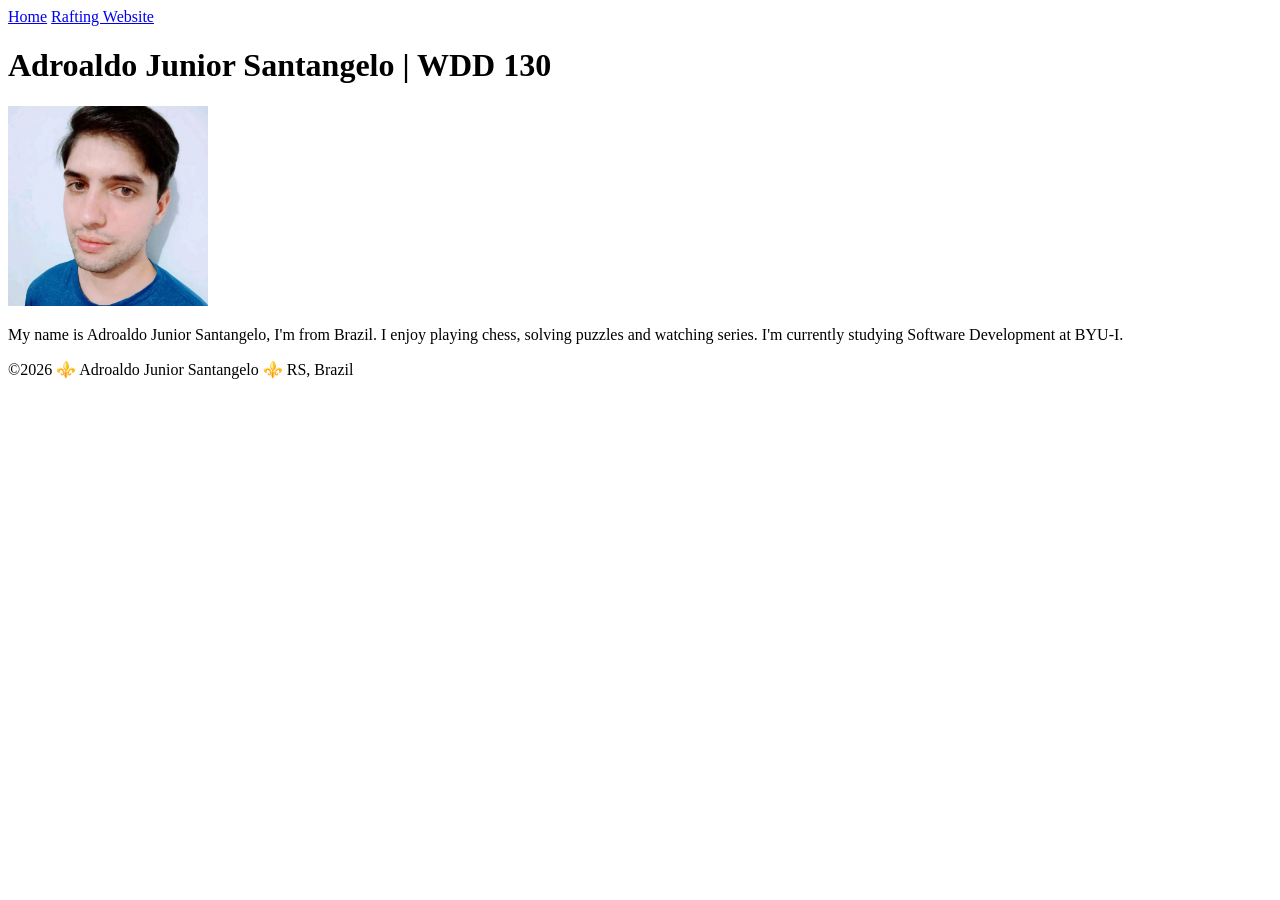
==== index.html @ b9216831 "W01 Assignment: Student's Home Page" ====
<!DOCTYPE html>
<html lang="en">
<head>
    <meta charset="UTF-8">
    <meta name="viewport" content="width=device-width, initial-scale=1.0">
    <title>Adroaldo Junior Santangelo | WDD 130</title>
</head>
<body>
    <header>
        <nav>
            <a href="#">Home</a>
            <a href="wwr/">Rafting Website</a>    
        </nav>
    </header>
    <main>
        <h1>Adroaldo Junior Santangelo | WDD 130</h1>
        <img src="images/profile.webp" alt="Adroaldo Junior Santangelo" width="200">
        <p>My name is Adroaldo Junior Santangelo, I'm from Brazil.
            I enjoy playing chess, solving puzzles and watching series.
            I'm currently studying Software Development at BYU-I.</p>
        
    </main>
    <footer>
        <p>©️2026  ⚜️  Adroaldo Junior Santangelo  ⚜️  RS, Brazil</p>
    </footer>

</body>
</html>
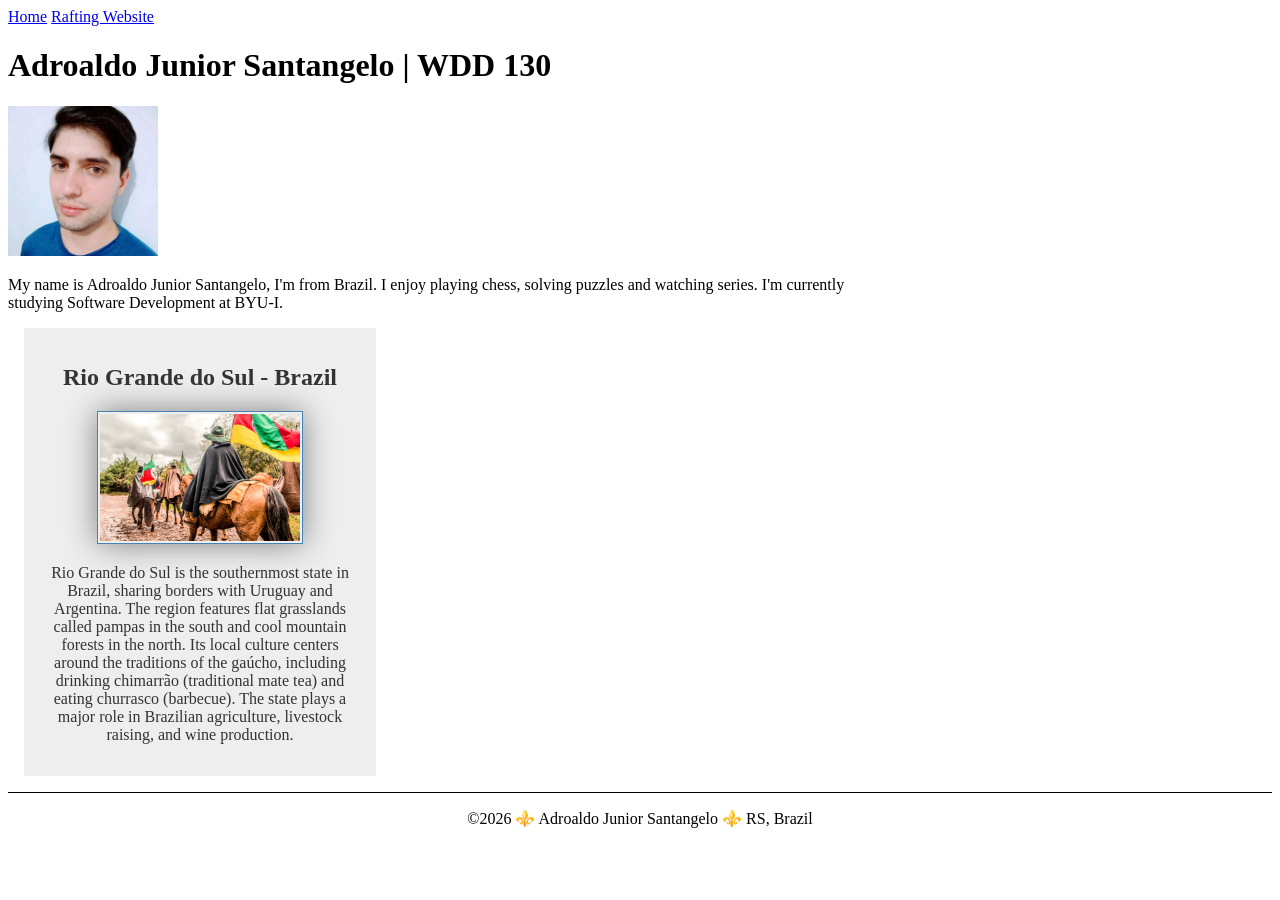
==== commit 6abe9812: "changes in the index.html and styles.css" ====
--- a/index.html
+++ b/index.html
@@ -4,6 +4,10 @@
     <meta charset="UTF-8">
     <meta name="viewport" content="width=device-width, initial-scale=1.0">
     <title>Adroaldo Junior Santangelo | WDD 130</title>
+    <meta name="description" content="Adroaldo Junior Santangelo, WDD 130,this page is for the course assigments">
+    <meta name="author" content="Adroaldo Junior Santangelo">
+
+    <link rel="stylesheet" href="styles/styles.css"
 </head>
 <body>
     <header>
@@ -20,6 +24,11 @@
             I'm currently studying Software Development at BYU-I.</p>
         
     </main>
+    <aside>
+        <h2>Rio Grande do Sul - Brazil</h2>    
+        <img src="images/gauchos.jpg" alt="Gauchos, people from Rio Grande do Sul, riding horses holding the state's flag">
+        <p>Rio Grande do Sul is the southernmost state in Brazil, sharing borders with Uruguay and Argentina. The region features flat grasslands called pampas in the south and cool mountain forests in the north. Its local culture centers around the traditions of the gaúcho, including drinking chimarrão (traditional mate tea) and eating churrasco (barbecue). The state plays a major role in Brazilian agriculture, livestock raising, and wine production.</p>
+    </aside>
     <footer>
         <p>©️2026  ⚜️  Adroaldo Junior Santangelo  ⚜️  RS, Brazil</p>
     </footer>
--- a/styles/styles.css
+++ b/styles/styles.css
@@ -0,0 +1,36 @@
+main {
+    max-width: 840px;
+}
+
+
+aside {
+    width: 20em;
+    margin: 1em;
+    border: 1px solid rbg(0 0 0 / 0.2);
+    padding: 1em;
+    background-color: #eee;
+    color: #333;
+    text-align: center;
+}
+
+aside img{
+    width: 200px;
+    height: auto;
+    border: 1px solid steelblue;
+    padding: 2px;
+    box-shadow: 0 0 30px gray;
+}
+
+main img{
+    width: 150px;
+    height: auto;
+}
+
+p { padding: 0;}
+
+footer {
+    margin-top: 15px;
+    border-top: 1px solid #000;
+    text-align: center;
+}
+
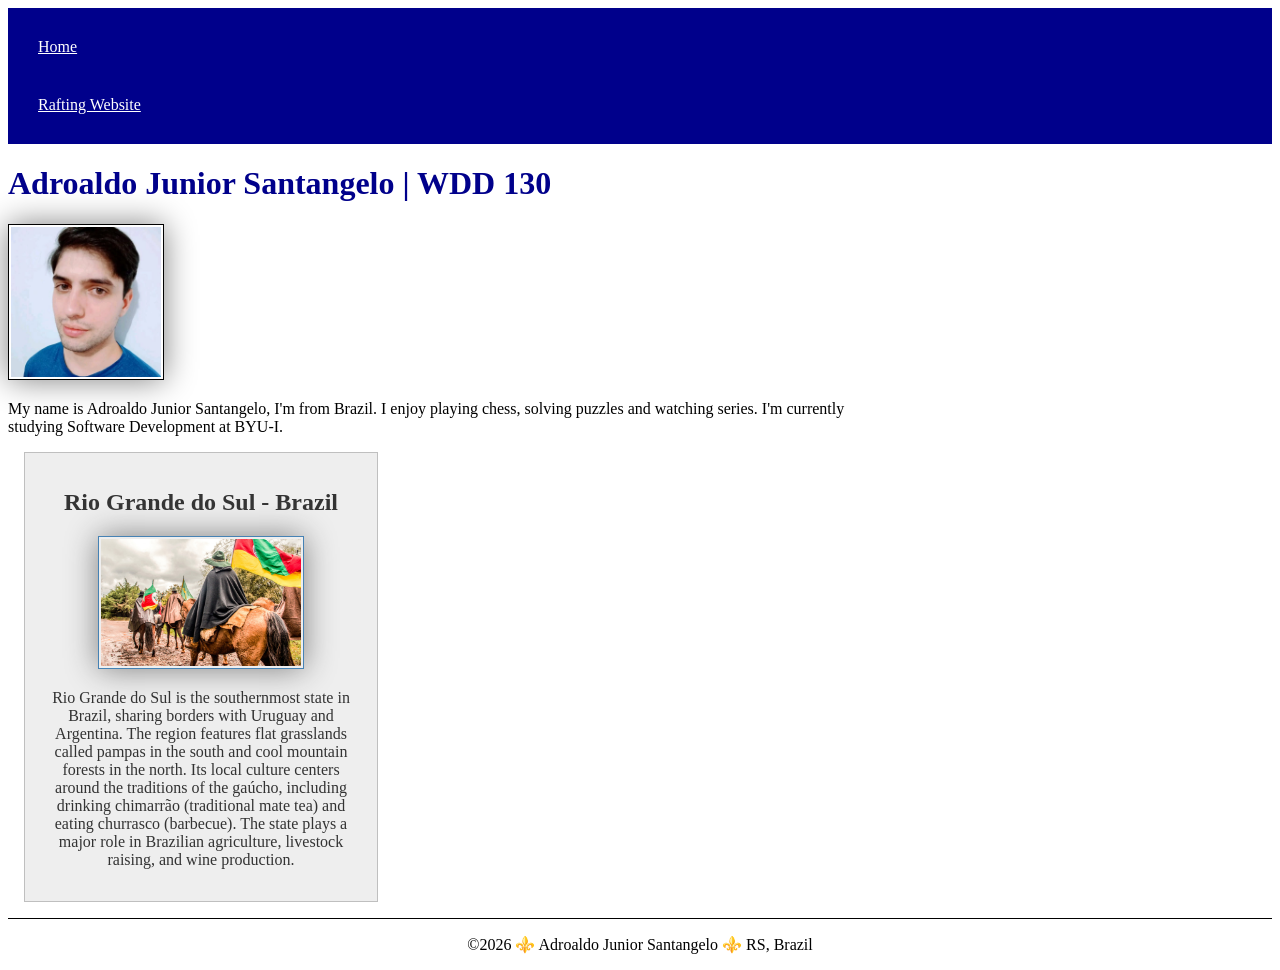
==== commit 7be2ee92: "changes in style.css" ====
--- a/index.html
+++ b/index.html
@@ -1,15 +1,15 @@
 <!DOCTYPE html>
 <html lang="en">
-<head>
-    <meta charset="UTF-8">
+<head>    <meta charset="UTF-8">
     <meta name="viewport" content="width=device-width, initial-scale=1.0">
     <title>Adroaldo Junior Santangelo | WDD 130</title>
     <meta name="description" content="Adroaldo Junior Santangelo, WDD 130,this page is for the course assigments">
     <meta name="author" content="Adroaldo Junior Santangelo">
 
-    <link rel="stylesheet" href="styles/styles.css"
-</head>
+    <link rel="stylesheet" href="styles/styles.css">
+
 <body>
+    
     <header>
         <nav>
             <a href="#">Home</a>
--- a/styles/styles.css
+++ b/styles/styles.css
@@ -1,12 +1,36 @@
+nav {
+    background-color: darkblue;
+    padding: 10px;
+}
+
+nav a {
+    color: white;
+    display: block;
+    padding: 20px;
+}
+
+h1 {
+    color: darkblue;
+}
+
+img {
+    width: 150px;
+    height: auto;
+    border: 1px solid black;
+    padding: 2px;
+    box-shadow: 0 0 30px gray;
+}
+
+p { padding: 10px;}
+
 main {
     max-width: 840px;
 }
 
-
 aside {
     width: 20em;
     margin: 1em;
-    border: 1px solid rbg(0 0 0 / 0.2);
+    border: 1px solid rgb(0 0 0 / 0.2);
     padding: 1em;
     background-color: #eee;
     color: #333;
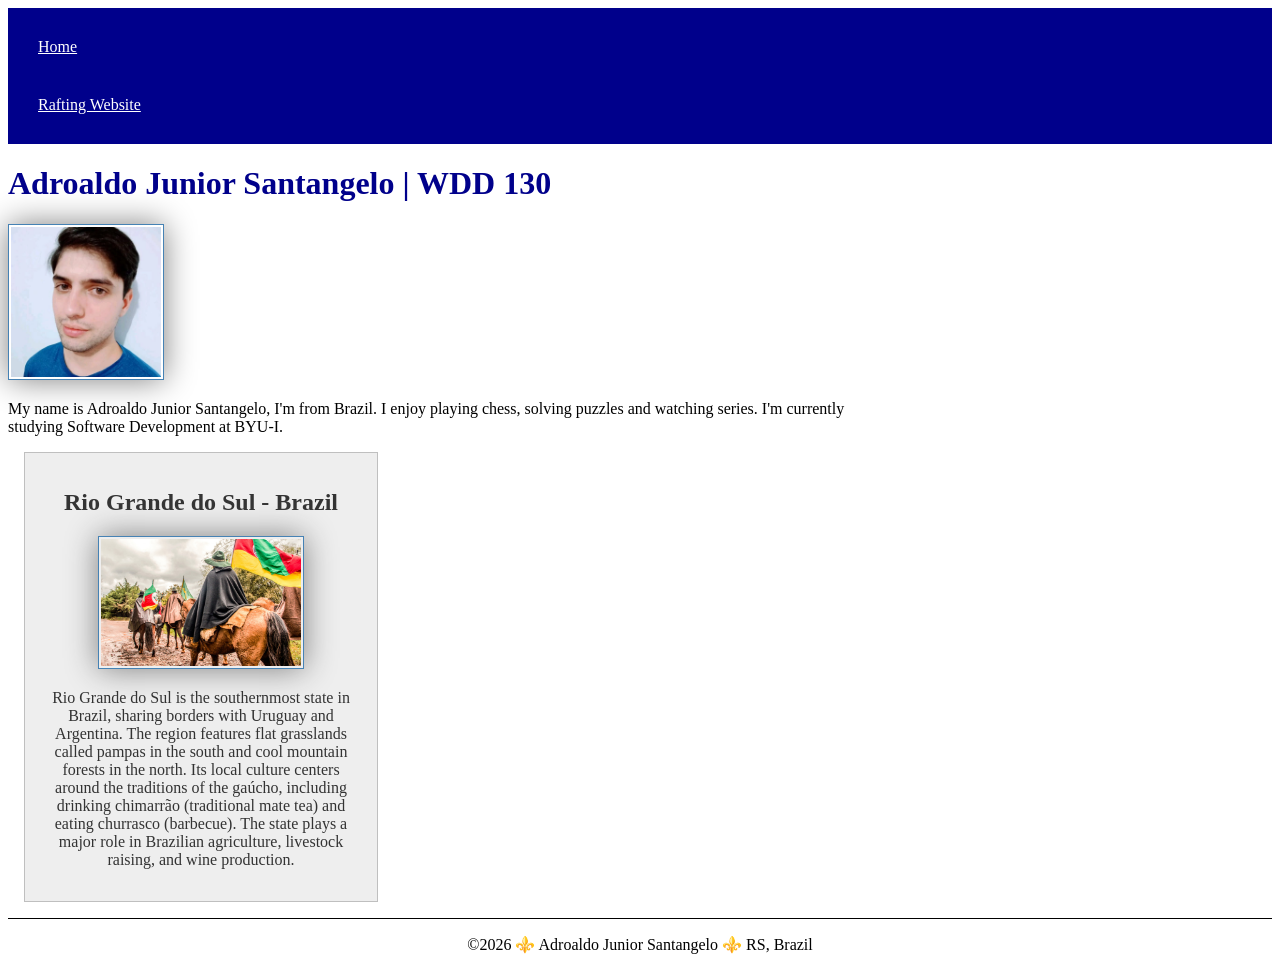
==== commit 1a589847: "new changes" ====
--- a/index.html
+++ b/index.html
@@ -7,9 +7,10 @@
     <meta name="author" content="Adroaldo Junior Santangelo">
 
     <link rel="stylesheet" href="styles/styles.css">
+</head>
 
 <body>
-    
+
     <header>
         <nav>
             <a href="#">Home</a>
--- a/styles/styles.css
+++ b/styles/styles.css
@@ -48,6 +48,9 @@
 main img{
     width: 150px;
     height: auto;
+      border: 1px solid steelblue;
+    padding: 2px;
+    box-shadow: 0 0 30px gray;
 }
 
 p { padding: 0;}
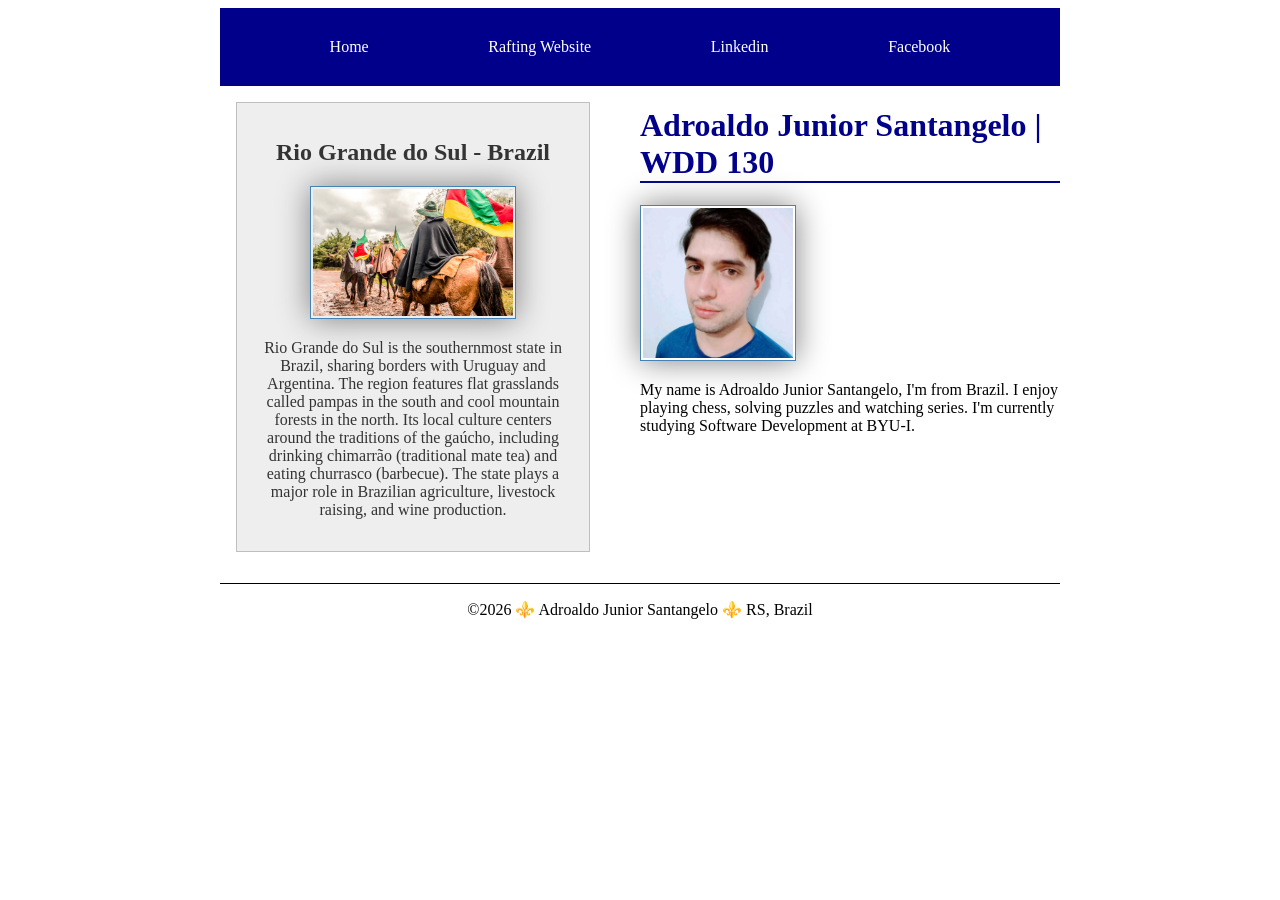
==== commit bfbe8fe2: "code-along_flex_and_grid-week04" ====
--- a/index.html
+++ b/index.html
@@ -1,9 +1,12 @@
 <!DOCTYPE html>
 <html lang="en">
-<head>    <meta charset="UTF-8">
+
+<head>
+    <meta charset="UTF-8">
     <meta name="viewport" content="width=device-width, initial-scale=1.0">
     <title>Adroaldo Junior Santangelo | WDD 130</title>
-    <meta name="description" content="Adroaldo Junior Santangelo, WDD 130,this page is for the course assigments">
+    <meta name="description"
+      content="Adroaldo Junior Santangelo, WDD 130,this page is for the course assigments">
     <meta name="author" content="Adroaldo Junior Santangelo">
 
     <link rel="stylesheet" href="styles/styles.css">
@@ -14,25 +17,40 @@
     <header>
         <nav>
             <a href="#">Home</a>
-            <a href="wwr/">Rafting Website</a>    
+            <a href="wwr/">Rafting Website</a>
+            <a href="https://www.linkedin.com">Linkedin</a>
+            <a href="https://www.facebook.com">Facebook</a>
         </nav>
     </header>
-    <main>
-        <h1>Adroaldo Junior Santangelo | WDD 130</h1>
-        <img src="images/profile.webp" alt="Adroaldo Junior Santangelo" width="200">
-        <p>My name is Adroaldo Junior Santangelo, I'm from Brazil.
-            I enjoy playing chess, solving puzzles and watching series.
-            I'm currently studying Software Development at BYU-I.</p>
-        
-    </main>
-    <aside>
-        <h2>Rio Grande do Sul - Brazil</h2>    
-        <img src="images/gauchos.jpg" alt="Gauchos, people from Rio Grande do Sul, riding horses holding the state's flag">
-        <p>Rio Grande do Sul is the southernmost state in Brazil, sharing borders with Uruguay and Argentina. The region features flat grasslands called pampas in the south and cool mountain forests in the north. Its local culture centers around the traditions of the gaúcho, including drinking chimarrão (traditional mate tea) and eating churrasco (barbecue). The state plays a major role in Brazilian agriculture, livestock raising, and wine production.</p>
-    </aside>
+
+    <div class="grid">
+        <main>
+            <h1>Adroaldo Junior Santangelo | WDD 130</h1>
+            <img src="images/profile.webp" alt="Adroaldo Junior Santangelo" width="200">
+            <p>My name is Adroaldo Junior Santangelo, I'm from Brazil.
+                I enjoy playing chess, solving puzzles and watching series.
+                I'm currently studying Software Development at BYU-I.</p>
+
+        </main>
+        <aside>
+            <h2>Rio Grande do Sul - Brazil</h2>
+            <img src="images/gauchos.jpg"
+              alt="Gauchos, people from Rio Grande do Sul, riding horses holding the state's flag">
+            <p>Rio Grande do Sul is the southernmost state in Brazil, sharing borders with Uruguay
+                and
+                Argentina. The region features flat grasslands called pampas in the south and cool
+                mountain forests in the north. Its local culture centers around the traditions of
+                the
+                gaúcho, including drinking chimarrão (traditional mate tea) and eating churrasco
+                (barbecue). The state plays a major role in Brazilian agriculture, livestock
+                raising,
+                and wine production.</p>
+        </aside>
+    </div>
     <footer>
-        <p>©️2026  ⚜️  Adroaldo Junior Santangelo  ⚜️  RS, Brazil</p>
+        <p>©️2026 ⚜️ Adroaldo Junior Santangelo ⚜️ RS, Brazil</p>
     </footer>
 
 </body>
+
 </html>
--- a/styles/styles.css
+++ b/styles/styles.css
@@ -1,4 +1,15 @@
+header,
+.grid,
+footer {
+    max-width: 840px;
+    margin: 0 auto;
+}
+
 nav {
+    display: flex;
+    flex-direction: row;
+    justify-content: space-evenly;
+    align-items: center;
     background-color: darkblue;
     padding: 10px;
 }
@@ -7,10 +18,12 @@
     color: white;
     display: block;
     padding: 20px;
+    text-decoration: none;
 }
 
 h1 {
     color: darkblue;
+    border-bottom: 2px solid darkblue;
 }
 
 img {
@@ -21,10 +34,9 @@
     box-shadow: 0 0 30px gray;
 }
 
-p { padding: 10px;}
-
 main {
     max-width: 840px;
+    grid-column: 2/3;
 }
 
 aside {
@@ -35,9 +47,11 @@
     background-color: #eee;
     color: #333;
     text-align: center;
+    grid-column: 1/2;
+    grid-row: 1/2;
 }
 
-aside img{
+aside img {
     width: 200px;
     height: auto;
     border: 1px solid steelblue;
@@ -45,15 +59,17 @@
     box-shadow: 0 0 30px gray;
 }
 
-main img{
+main img {
     width: 150px;
     height: auto;
-      border: 1px solid steelblue;
+    border: 1px solid steelblue;
     padding: 2px;
     box-shadow: 0 0 30px gray;
 }
 
-p { padding: 0;}
+p {
+    padding: 0;
+}
 
 footer {
     margin-top: 15px;
@@ -61,3 +77,8 @@
     text-align: center;
 }
 
+.grid {
+    display: grid;
+    grid-template-columns: 1fr 1fr;
+
+}
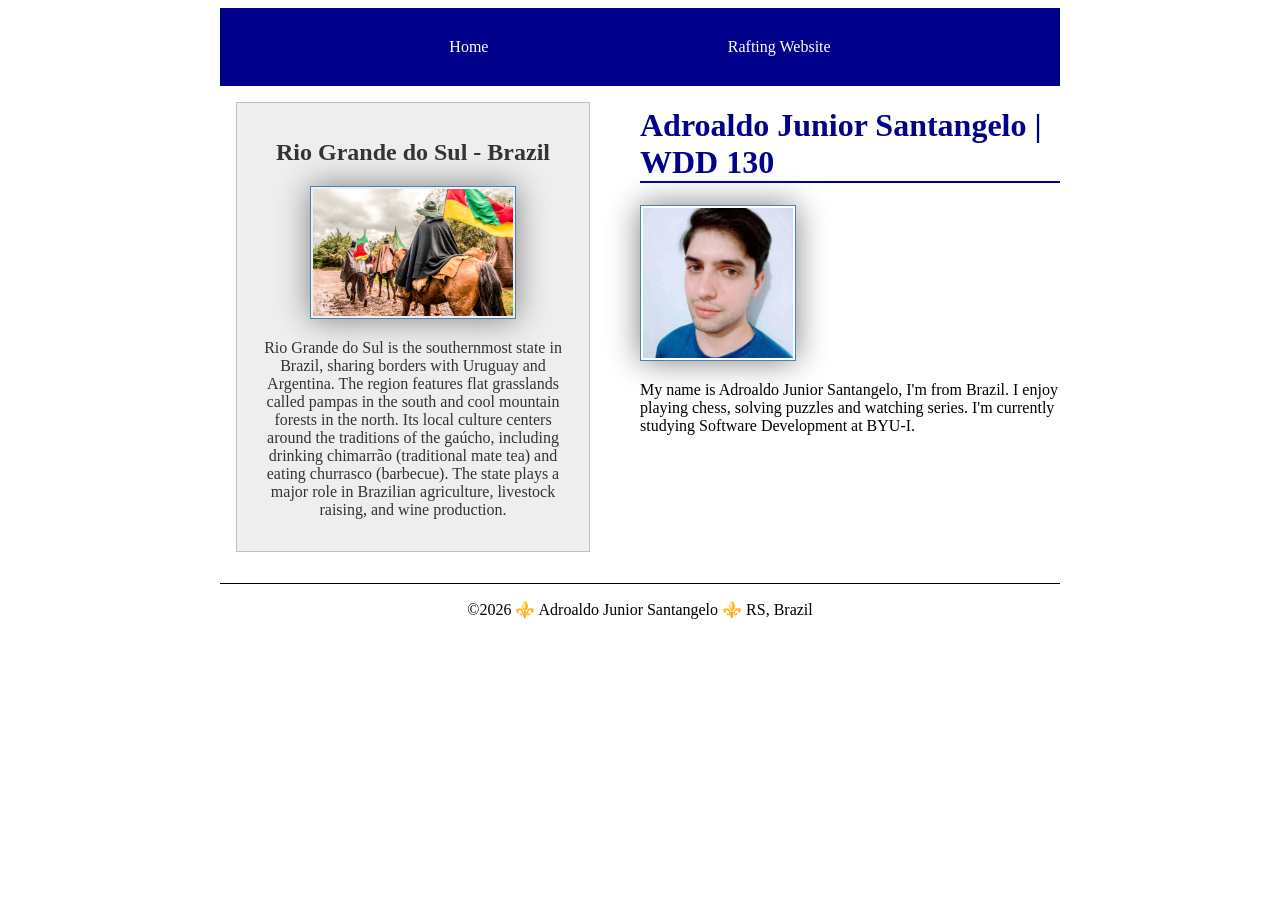
==== commit f5d7d6a7: "hh" ====
--- a/index.html
+++ b/index.html
@@ -18,8 +18,7 @@
         <nav>
             <a href="#">Home</a>
             <a href="wwr/">Rafting Website</a>
-            <a href="https://www.linkedin.com">Linkedin</a>
-            <a href="https://www.facebook.com">Facebook</a>
+            
         </nav>
     </header>
 
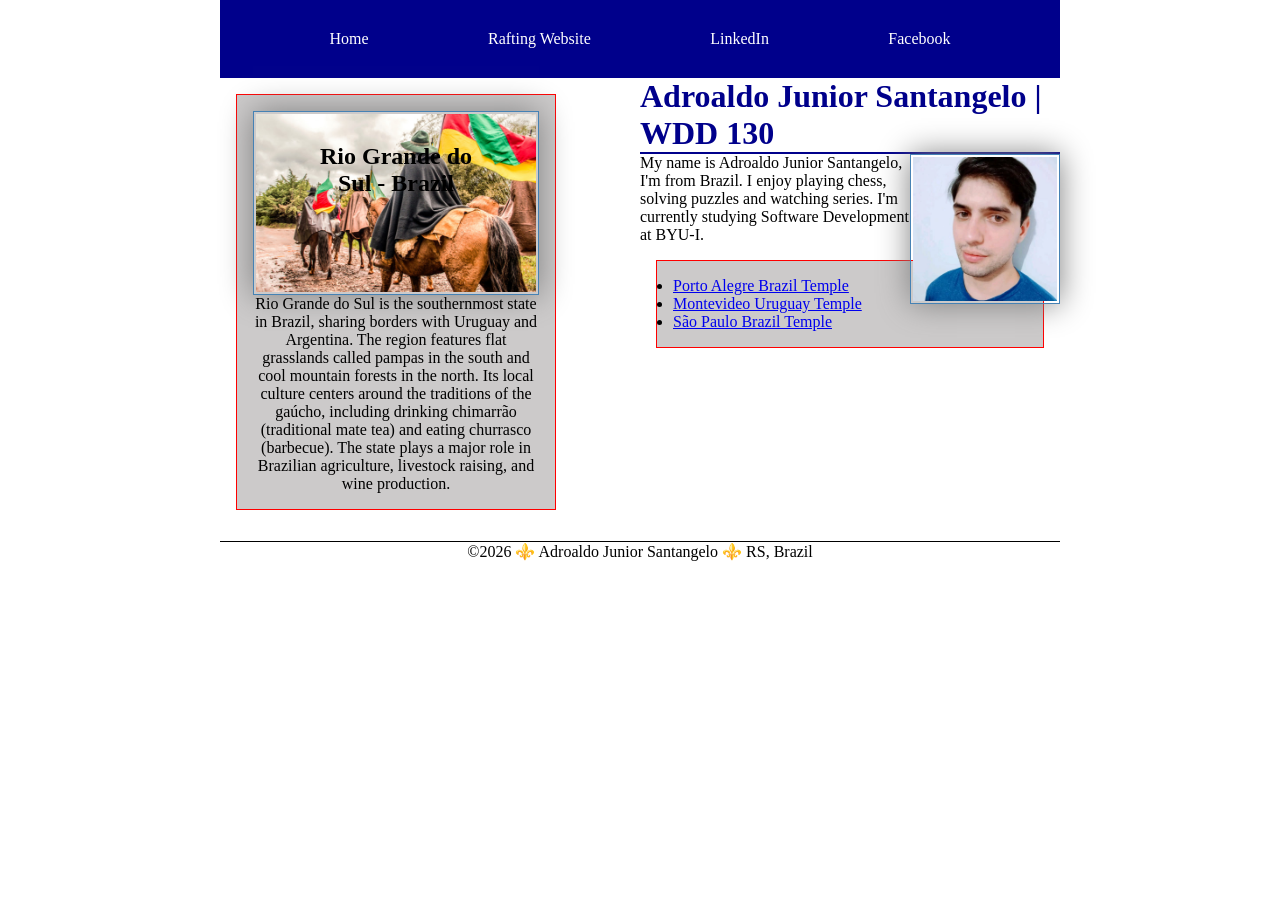
==== commit 6e72cbba: "Week03 Code-along" ====
--- a/index.html
+++ b/index.html
@@ -18,7 +18,10 @@
         <nav>
             <a href="#">Home</a>
             <a href="wwr/">Rafting Website</a>
-            
+            <a href="https://www.linkedin.com" target="_blank">LinkedIn</a>
+            <a href="https://www.facebook.com" target="_blank">Facebook</a>
+
+
         </nav>
     </header>
 
@@ -30,8 +33,22 @@
                 I enjoy playing chess, solving puzzles and watching series.
                 I'm currently studying Software Development at BYU-I.</p>
 
+
+            <ul class="box">
+                <li><a
+                      href="https://newsroom.churchofjesuschrist.org/article/porto-alegre-brazil-temple">Porto
+                        Alegre Brazil Temple</a>
+                </li>
+                <li><a
+                      href="https://newsroom.churchofjesuschrist.org/article/montevideo-uruguay-temple">Montevideo
+                        Uruguay Temple</a>
+                </li>
+                <li><a
+                      href="https://newsroom.churchofjesuschrist.org/article/s%C3%A3o-paulo-brazil-temple">São
+                        Paulo Brazil Temple</a></li>
+            </ul>
         </main>
-        <aside>
+        <aside class="box">
             <h2>Rio Grande do Sul - Brazil</h2>
             <img src="images/gauchos.jpg"
               alt="Gauchos, people from Rio Grande do Sul, riding horses holding the state's flag">
--- a/styles/styles.css
+++ b/styles/styles.css
@@ -1,3 +1,10 @@
+* {
+    box-sizing: border-box;
+    margin: 0;
+    padding: 0;
+
+}
+
 header,
 .grid,
 footer {
@@ -41,22 +48,26 @@
 
 aside {
     width: 20em;
-    margin: 1em;
-    border: 1px solid rgb(0 0 0 / 0.2);
-    padding: 1em;
-    background-color: #eee;
-    color: #333;
     text-align: center;
     grid-column: 1/2;
     grid-row: 1/2;
+    position: relative;
 }
 
 aside img {
-    width: 200px;
+    width: 100%;
     height: auto;
     border: 1px solid steelblue;
     padding: 2px;
     box-shadow: 0 0 30px gray;
+    display: block;
+}
+
+aside h2 {
+    position: absolute;
+    left: 50%;
+    transform: translateX(-50%);
+    top: 3rem;
 }
 
 main img {
@@ -65,6 +76,7 @@
     border: 1px solid steelblue;
     padding: 2px;
     box-shadow: 0 0 30px gray;
+    float: right;
 }
 
 p {
@@ -81,4 +93,15 @@
     display: grid;
     grid-template-columns: 1fr 1fr;
 
+}
+
+/* Class Selectors */
+
+.box {
+    border: 1px solid red;
+    padding: 1em;
+    margin: 1rem;
+    background-color: #cccaca;
+    color: black;
+
 }
